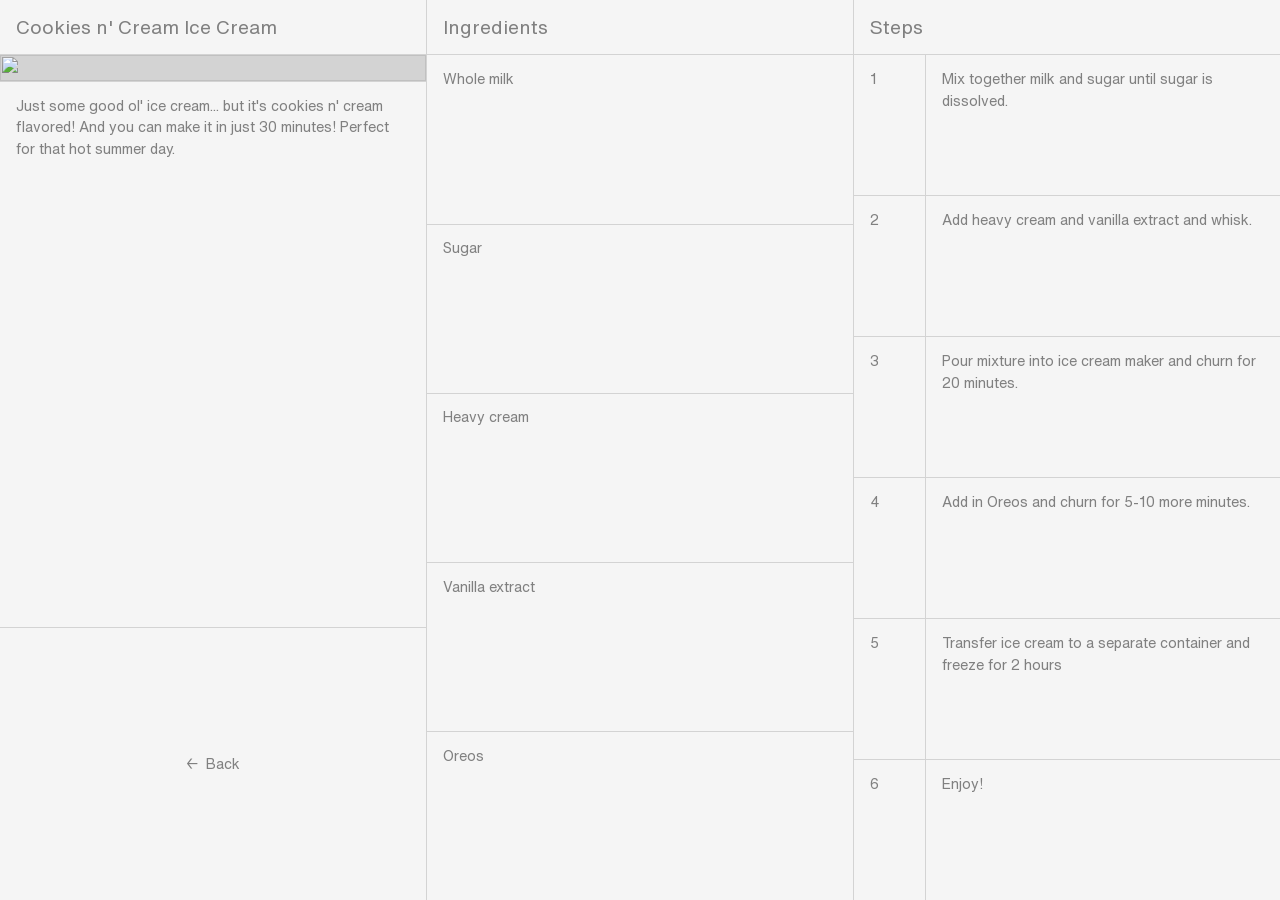
==== cookies-n-cream/index.html @ e9bd48ae "for tonight" ====
<!DOCTYPE html>
<html lang="en">
<head>
    <meta charset="UTF-8">
    <meta name="viewport" content="width=device-width>, initial-scale=1.0">
    <title>Cookies n' Cream Ice Cream</title>
    <link rel="stylesheet" href="../global.css">
    <link rel="stylesheet" href="local.css">
</head>
<body>
    <div class="main">
        <h2>Cookies n' Cream Ice Cream</h2>
        <img src="https://www.daringgourmet.com/wp-content/uploads/2023/07/Cookies-and-Cream-Ice-Cream-Recipe-3.jpg">
        <p>Just some good ol' ice cream... but it's cookies n' cream flavored! And you can make it in just 30 minutes! Perfect for that hot summer day.</p>
        <a href="../home/">← ‎ Back</a>
    </div>
    <div class="ingredients">
        <h2>Ingredients</h2>
        <p>Whole milk</p>
        <p>Sugar</p>
        <p>Heavy cream</p>
        <p>Vanilla extract</p>
        <p>Oreos</p>
    </div>
    <div class="steps">
        <h2>Steps</h2>
        <div>
            <p>1</p>
            <p>Mix together milk and sugar until sugar is dissolved.</p>
        </div>
        <div>
            <p>2</p>
            <p>Add heavy cream and vanilla extract and whisk.</p>
        </div>
        <div>
            <p>3</p>
            <p>Pour mixture into ice cream maker and churn for 20 minutes.</p>
        </div>
        <div>
            <p>4</p>
            <p>Add in Oreos and churn for 5-10 more minutes.</p>
        </div>
        <div>
            <p>5</p>
            <p>Transfer ice cream to a separate container and freeze for 2 hours</p>
        </div>
        <div>
            <p>6</p>
            <p>Enjoy!</p>
        </div>
    </div>
</body>
</html>
---- global.css ----
@font-face {
    font-family: 'Helvetica Now';
    src: url(src/helvetica-now-text-regular.woff2);
}

::selection {
    background-color: lightgray;
    color: black
}

body {
    margin: 0;
    display: grid;
    background-color: lightgray;
    color: gray;
    gap: 1px;
    line-height: 1.5;
    font-family: 'Helvetica Now';
    font-weight: normal;
    font-size: .9rem;
}

h1, h2, p, ol, ul {
    margin: 0;
    font-weight: inherit;
}

h1 {
    font-size: 1.5rem;
}
h2 {
    font-size: 1.2rem;
}

a {
    display: flex;
    text-decoration: none;
    justify-content: center;
    align-items: center;
    text-align: center;
    color: gray;
    background-color: whitesmoke;
}
a:hover {
    color: white;
    background-color: lightgray;
}

img {
    max-height: 300px;
    height: 100%;
    width: 100%;
    object-fit: cover;
}
---- cookies-n-cream/local.css ----
body {
    display: grid;
    grid-template-columns: 1fr 1fr 1fr;
    height: 100vh;
}

body > div {
    display: grid;
    gap: 1px;
    height: 100vh;
}
.main {
    grid-template-rows: auto auto 2fr 1fr;
}
.ingredients {
    grid-template-rows: auto repeat(5,1fr);
}
.steps {
    grid-template-rows: auto repeat(6,1fr);
}
.steps div {
    display: grid;
    grid-template-columns: 1fr 5fr;
    gap: 1px;
}

a {
    display: flex;
    text-align: center;
    justify-content: center;
    align-items: center;
    background-color: whitesmoke;
}

h2, p {
    padding: .8rem 1rem;
    background-color: whitesmoke;
}
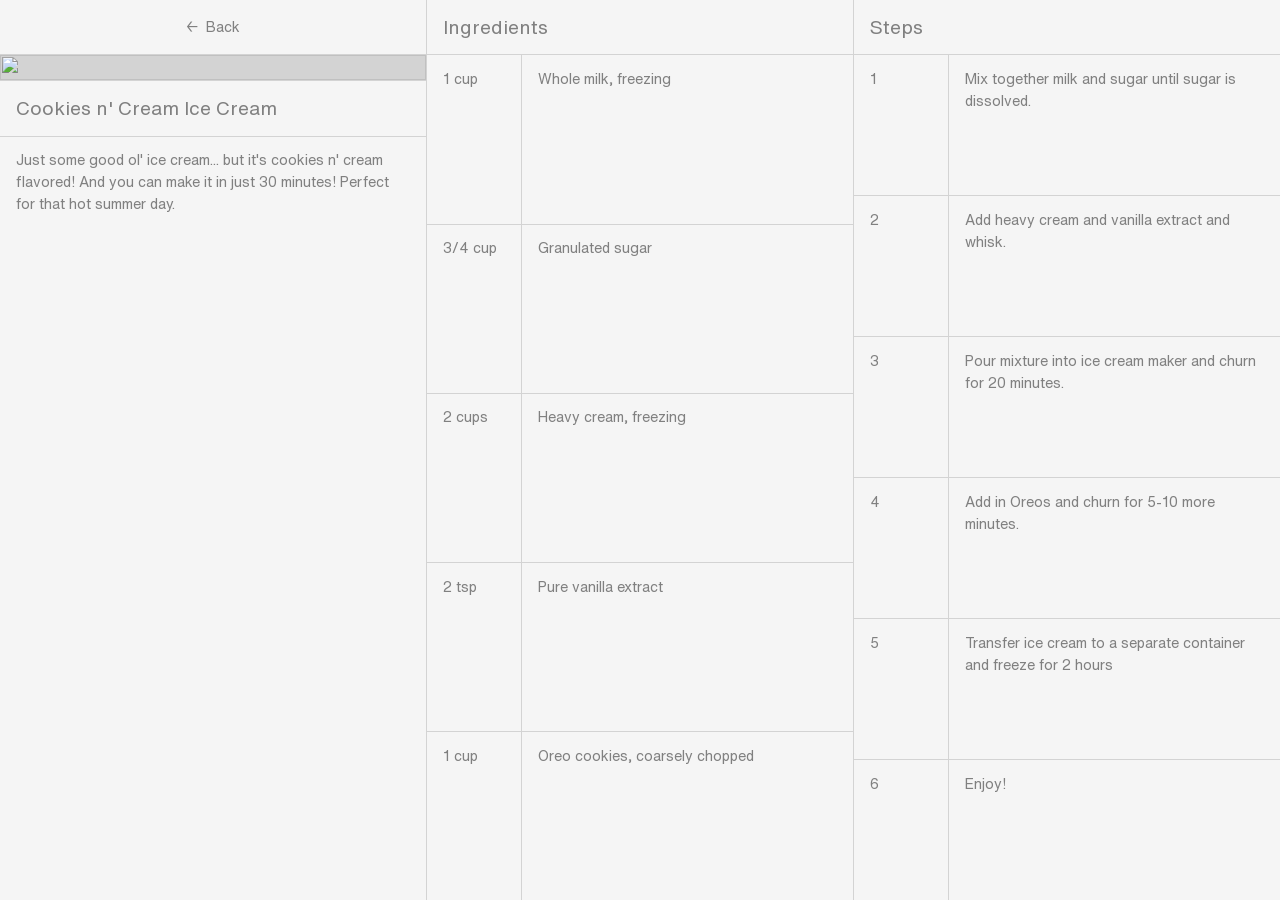
==== commit 6f7b4bf2: "looking good so far" ====
--- a/cookies-n-cream/index.html
+++ b/cookies-n-cream/index.html
@@ -5,49 +5,68 @@
     <meta name="viewport" content="width=device-width>, initial-scale=1.0">
     <title>Cookies n' Cream Ice Cream</title>
     <link rel="stylesheet" href="../global.css">
-    <link rel="stylesheet" href="local.css">
+    <link rel="stylesheet" href="../template.css">
 </head>
 <body>
-    <div class="main">
+    <div>
+        <a href="../home/">← ‎ Back</a>
+        <img src="https://www.daringgourmet.com/wp-content/uploads/2023/07/Cookies-and-Cream-Ice-Cream-Recipe-3.jpg">
         <h2>Cookies n' Cream Ice Cream</h2>
-        <img src="https://www.daringgourmet.com/wp-content/uploads/2023/07/Cookies-and-Cream-Ice-Cream-Recipe-3.jpg">
         <p>Just some good ol' ice cream... but it's cookies n' cream flavored! And you can make it in just 30 minutes! Perfect for that hot summer day.</p>
-        <a href="../home/">← ‎ Back</a>
     </div>
-    <div class="ingredients">
-        <h2>Ingredients</h2>
-        <p>Whole milk</p>
-        <p>Sugar</p>
-        <p>Heavy cream</p>
-        <p>Vanilla extract</p>
-        <p>Oreos</p>
-    </div>
-    <div class="steps">
-        <h2>Steps</h2>
+    <div>
         <div>
-            <p>1</p>
-            <p>Mix together milk and sugar until sugar is dissolved.</p>
+            <h2>Ingredients</h2>
+            <div>
+                <p>1 cup</p>
+                <p>Whole milk, freezing</p>
+            </div>
+            <div>
+                <p>3/4 cup</p>
+                <p>Granulated sugar</p>
+            </div>
+            <div>
+                <p>2 cups</p>
+                <p>Heavy cream, freezing</p>
+            </div>
+            <div>
+                <p>2 tsp</p>
+                <p>Pure vanilla extract</p>
+            </div>
+            <div>
+                <p>1 cup</p>
+                <p>Oreo cookies, coarsely chopped</p>
+            </div>
         </div>
+
         <div>
-            <p>2</p>
-            <p>Add heavy cream and vanilla extract and whisk.</p>
-        </div>
-        <div>
-            <p>3</p>
-            <p>Pour mixture into ice cream maker and churn for 20 minutes.</p>
-        </div>
-        <div>
-            <p>4</p>
-            <p>Add in Oreos and churn for 5-10 more minutes.</p>
-        </div>
-        <div>
-            <p>5</p>
-            <p>Transfer ice cream to a separate container and freeze for 2 hours</p>
-        </div>
-        <div>
-            <p>6</p>
-            <p>Enjoy!</p>
+            <h2>Steps</h2>
+            <div>
+                <p>1</p>
+                <p>Mix together milk and sugar until sugar is dissolved.</p>
+            </div>
+            <div>
+                <p>2</p>
+                <p>Add heavy cream and vanilla extract and whisk.</p>
+            </div>
+            <div>
+                <p>3</p>
+                <p>Pour mixture into ice cream maker and churn for 20 minutes.</p>
+            </div>
+            <div>
+                <p>4</p>
+                <p>Add in Oreos and churn for 5-10 more minutes.</p>
+            </div>
+            <div>
+                <p>5</p>
+                <p>Transfer ice cream to a separate container and freeze for 2 hours</p>
+            </div>
+            <div>
+                <p>6</p>
+                <p>Enjoy!</p>
+            </div>
         </div>
     </div>
+    
 </body>
 </html>
--- a/global.css
+++ b/global.css
@@ -40,6 +40,7 @@
     text-align: center;
     color: gray;
     background-color: whitesmoke;
+    padding: 1rem;
 }
 a:hover {
     color: white;
--- a/template.css
+++ b/template.css
@@ -0,0 +1,77 @@
+body {
+    display: grid;
+    grid-template-columns: 1fr 1fr 1fr;
+    height: 100vh;
+}
+
+body > div {
+    display: grid;
+    gap: 1px;
+    height: 100vh;
+    overflow-y: hidden;
+}
+
+body > div:nth-child(1) {
+    grid-template-rows: auto auto auto 2fr;
+}
+body > div:nth-child(2) {
+    grid-column: 2/4;
+    grid-template-columns: 1fr 1fr;
+    grid-template-rows: auto;
+}
+body > div:nth-child(2) > div {
+    display: grid;
+    grid-template-rows: auto;
+    grid-auto-rows: 1fr;
+    gap: 1px;
+    overflow-y: scroll;
+    scrollbar-width: thin;
+}
+body > div:nth-child(2) > div > div {
+    display: grid;
+    grid-template-columns: 2fr 7fr;
+    gap: 1px;
+}
+    
+
+h2, p {
+    padding: .8rem 1rem;
+    background-color: whitesmoke;
+}
+
+@media (max-width: 1000px) {
+    body {
+        grid-template-columns: 1fr 1fr;
+    }
+    body > div:nth-child(1) {
+        position: sticky;
+        top: 0;
+    }
+    body > div:nth-child(2) {
+        grid-template-columns: none;
+        grid-template-rows: auto;
+        overflow: scroll;
+    }
+    body > div:nth-child(2) > div {
+        overflow: visible;
+    }
+}
+
+@media (max-width: 600px) {
+    body {
+        grid-template-columns: 1fr;
+        grid-template-rows: auto auto;
+    }
+    body > div {
+        overflow-y: visible;
+    }
+    body > div:nth-child(1) {
+        position: static;
+        grid-column: 1/4;
+    }
+    body > div:nth-child(2) {
+        grid-template-columns: none;
+        grid-template-rows: auto;
+        overflow: visible;
+    }
+}
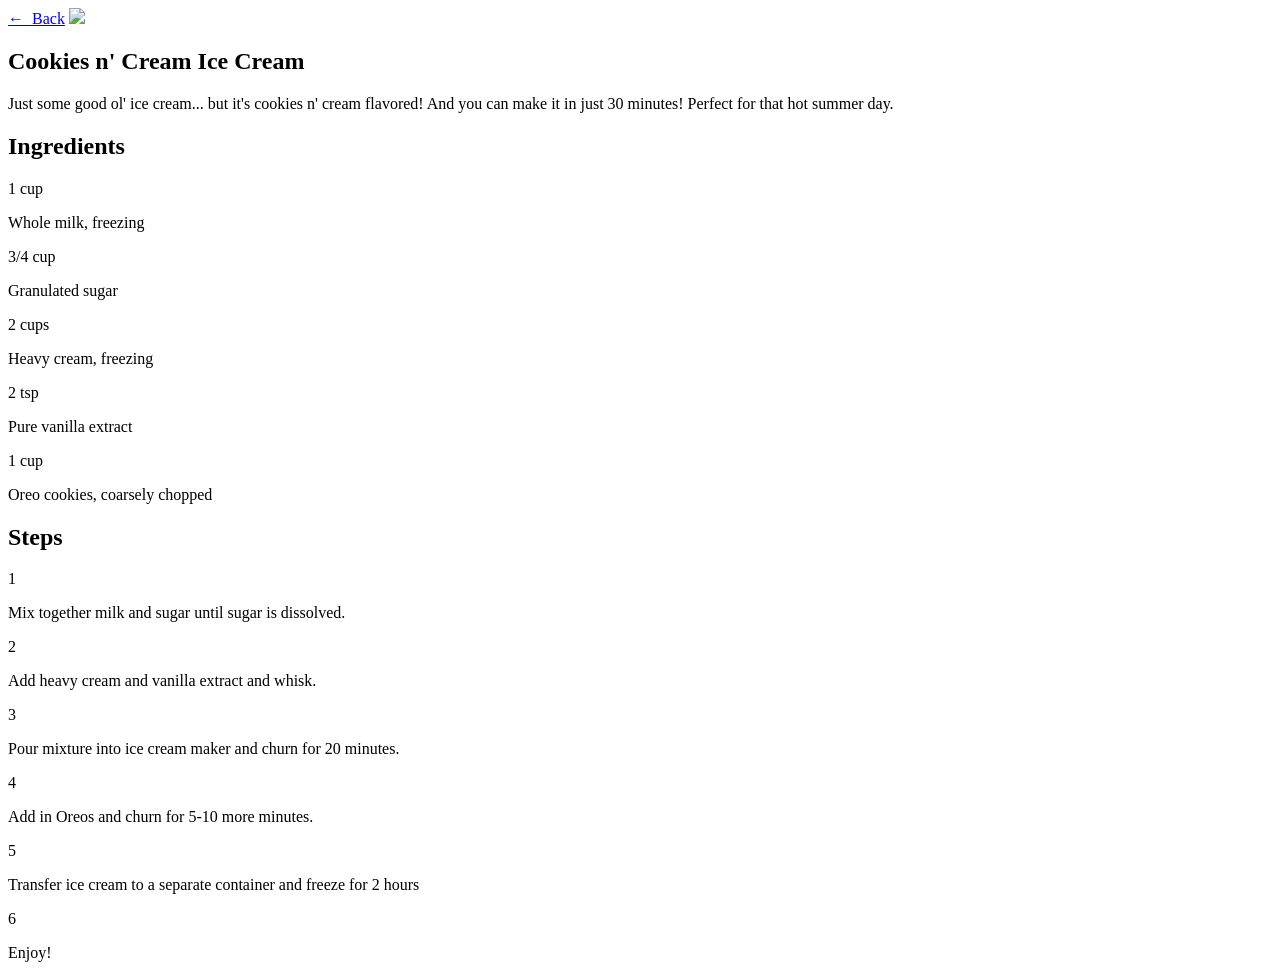
==== commit bb0689e6: "hope i get what i want" ====
--- a/cookies-n-cream/index.html
+++ b/cookies-n-cream/index.html
@@ -4,12 +4,12 @@
     <meta charset="UTF-8">
     <meta name="viewport" content="width=device-width>, initial-scale=1.0">
     <title>Cookies n' Cream Ice Cream</title>
-    <link rel="stylesheet" href="../global.css">
-    <link rel="stylesheet" href="../template.css">
+    <link rel="stylesheet" href="global.css">
+    <link rel="stylesheet" href="template.css">
 </head>
 <body>
     <div>
-        <a href="../home/">← ‎ Back</a>
+        <a href="../recipes/">← ‎ Back</a>
         <img src="https://www.daringgourmet.com/wp-content/uploads/2023/07/Cookies-and-Cream-Ice-Cream-Recipe-3.jpg">
         <h2>Cookies n' Cream Ice Cream</h2>
         <p>Just some good ol' ice cream... but it's cookies n' cream flavored! And you can make it in just 30 minutes! Perfect for that hot summer day.</p>
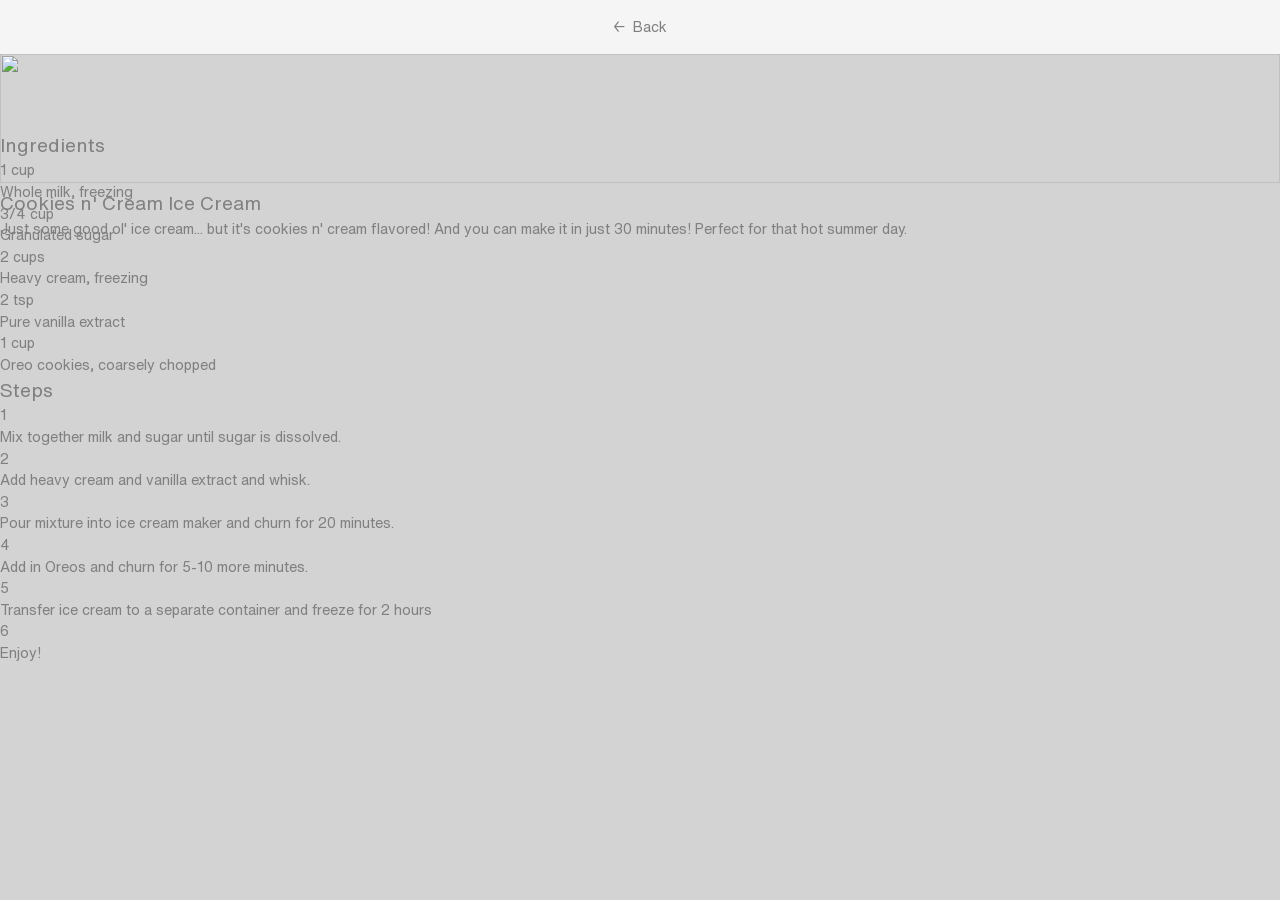
==== commit dac16c47: "good start" ====
--- a/cookies-n-cream/index.html
+++ b/cookies-n-cream/index.html
@@ -4,12 +4,12 @@
     <meta charset="UTF-8">
     <meta name="viewport" content="width=device-width>, initial-scale=1.0">
     <title>Cookies n' Cream Ice Cream</title>
-    <link rel="stylesheet" href="global.css">
-    <link rel="stylesheet" href="template.css">
+    <link rel="stylesheet" href="../global.css">
+    <link rel="stylesheet" href="../global.css">
 </head>
 <body>
     <div>
-        <a href="../recipes/">← ‎ Back</a>
+        <a href="../">← ‎ Back</a>
         <img src="https://www.daringgourmet.com/wp-content/uploads/2023/07/Cookies-and-Cream-Ice-Cream-Recipe-3.jpg">
         <h2>Cookies n' Cream Ice Cream</h2>
         <p>Just some good ol' ice cream... but it's cookies n' cream flavored! And you can make it in just 30 minutes! Perfect for that hot summer day.</p>
--- a/global.css
+++ b/global.css
@@ -0,0 +1,55 @@
+@font-face {
+    font-family: 'Helvetica Now';
+    src: url(src/helvetica-now-text-regular.woff2);
+}
+
+::selection {
+    background-color: lightgray;
+    color: black
+}
+
+body {
+    margin: 0;
+    display: grid;
+    background-color: lightgray;
+    color: gray;
+    gap: 1px;
+    line-height: 1.5;
+    font-family: 'Helvetica Now';
+    font-weight: normal;
+    font-size: .9rem;
+}
+
+h1, h2, p, ol, ul {
+    margin: 0;
+    font-weight: inherit;
+}
+
+h1 {
+    font-size: 1.5rem;
+}
+h2 {
+    font-size: 1.2rem;
+}
+
+a {
+    display: flex;
+    text-decoration: none;
+    justify-content: center;
+    align-items: center;
+    text-align: center;
+    color: gray;
+    background-color: whitesmoke;
+    padding: 1rem;
+}
+a:hover {
+    color: white;
+    background-color: lightgray;
+}
+
+img {
+    max-height: 300px;
+    height: 100%;
+    width: 100%;
+    object-fit: cover;
+}
--- a/global.css
+++ b/global.css
@@ -0,0 +1,55 @@
+@font-face {
+    font-family: 'Helvetica Now';
+    src: url(src/helvetica-now-text-regular.woff2);
+}
+
+::selection {
+    background-color: lightgray;
+    color: black
+}
+
+body {
+    margin: 0;
+    display: grid;
+    background-color: lightgray;
+    color: gray;
+    gap: 1px;
+    line-height: 1.5;
+    font-family: 'Helvetica Now';
+    font-weight: normal;
+    font-size: .9rem;
+}
+
+h1, h2, p, ol, ul {
+    margin: 0;
+    font-weight: inherit;
+}
+
+h1 {
+    font-size: 1.5rem;
+}
+h2 {
+    font-size: 1.2rem;
+}
+
+a {
+    display: flex;
+    text-decoration: none;
+    justify-content: center;
+    align-items: center;
+    text-align: center;
+    color: gray;
+    background-color: whitesmoke;
+    padding: 1rem;
+}
+a:hover {
+    color: white;
+    background-color: lightgray;
+}
+
+img {
+    max-height: 300px;
+    height: 100%;
+    width: 100%;
+    object-fit: cover;
+}
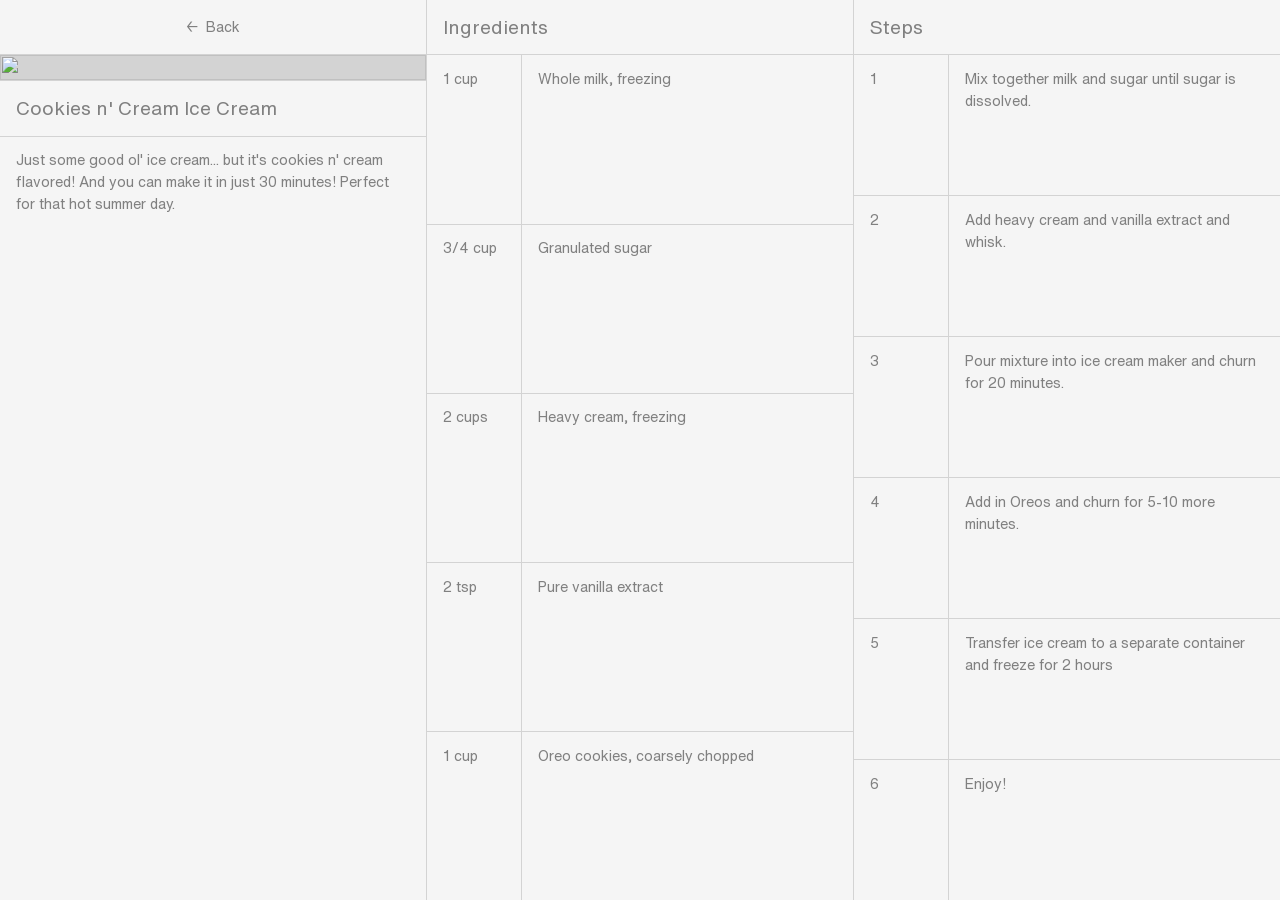
==== commit 3a905210: "maybe this time" ====
--- a/cookies-n-cream/index.html
+++ b/cookies-n-cream/index.html
@@ -5,11 +5,11 @@
     <meta name="viewport" content="width=device-width>, initial-scale=1.0">
     <title>Cookies n' Cream Ice Cream</title>
     <link rel="stylesheet" href="../global.css">
-    <link rel="stylesheet" href="../global.css">
+    <link rel="stylesheet" href="../template.css">
 </head>
 <body>
     <div>
-        <a href="../">← ‎ Back</a>
+        <a href="https://antwizzy.github.io/recipes/">← ‎ Back</a>
         <img src="https://www.daringgourmet.com/wp-content/uploads/2023/07/Cookies-and-Cream-Ice-Cream-Recipe-3.jpg">
         <h2>Cookies n' Cream Ice Cream</h2>
         <p>Just some good ol' ice cream... but it's cookies n' cream flavored! And you can make it in just 30 minutes! Perfect for that hot summer day.</p>
--- a/template.css
+++ b/template.css
@@ -0,0 +1,77 @@
+body {
+    display: grid;
+    grid-template-columns: 1fr 1fr 1fr;
+    height: 100vh;
+}
+
+body > div {
+    display: grid;
+    gap: 1px;
+    height: 100vh;
+    overflow-y: hidden;
+}
+
+body > div:nth-child(1) {
+    grid-template-rows: auto auto auto 2fr;
+}
+body > div:nth-child(2) {
+    grid-column: 2/4;
+    grid-template-columns: 1fr 1fr;
+    grid-template-rows: auto;
+}
+body > div:nth-child(2) > div {
+    display: grid;
+    grid-template-rows: auto;
+    grid-auto-rows: 1fr;
+    gap: 1px;
+    overflow-y: scroll;
+    scrollbar-width: thin;
+}
+body > div:nth-child(2) > div > div {
+    display: grid;
+    grid-template-columns: 2fr 7fr;
+    gap: 1px;
+}
+    
+
+h2, p {
+    padding: .8rem 1rem;
+    background-color: whitesmoke;
+}
+
+@media (max-width: 1000px) {
+    body {
+        grid-template-columns: 1fr 1fr;
+    }
+    body > div:nth-child(1) {
+        position: sticky;
+        top: 0;
+    }
+    body > div:nth-child(2) {
+        grid-template-columns: none;
+        grid-template-rows: auto;
+        overflow: scroll;
+    }
+    body > div:nth-child(2) > div {
+        overflow: visible;
+    }
+}
+
+@media (max-width: 600px) {
+    body {
+        grid-template-columns: 1fr;
+        grid-template-rows: auto auto;
+    }
+    body > div {
+        overflow-y: visible;
+    }
+    body > div:nth-child(1) {
+        position: static;
+        grid-column: 1/4;
+    }
+    body > div:nth-child(2) {
+        grid-template-columns: none;
+        grid-template-rows: auto;
+        overflow: visible;
+    }
+}
